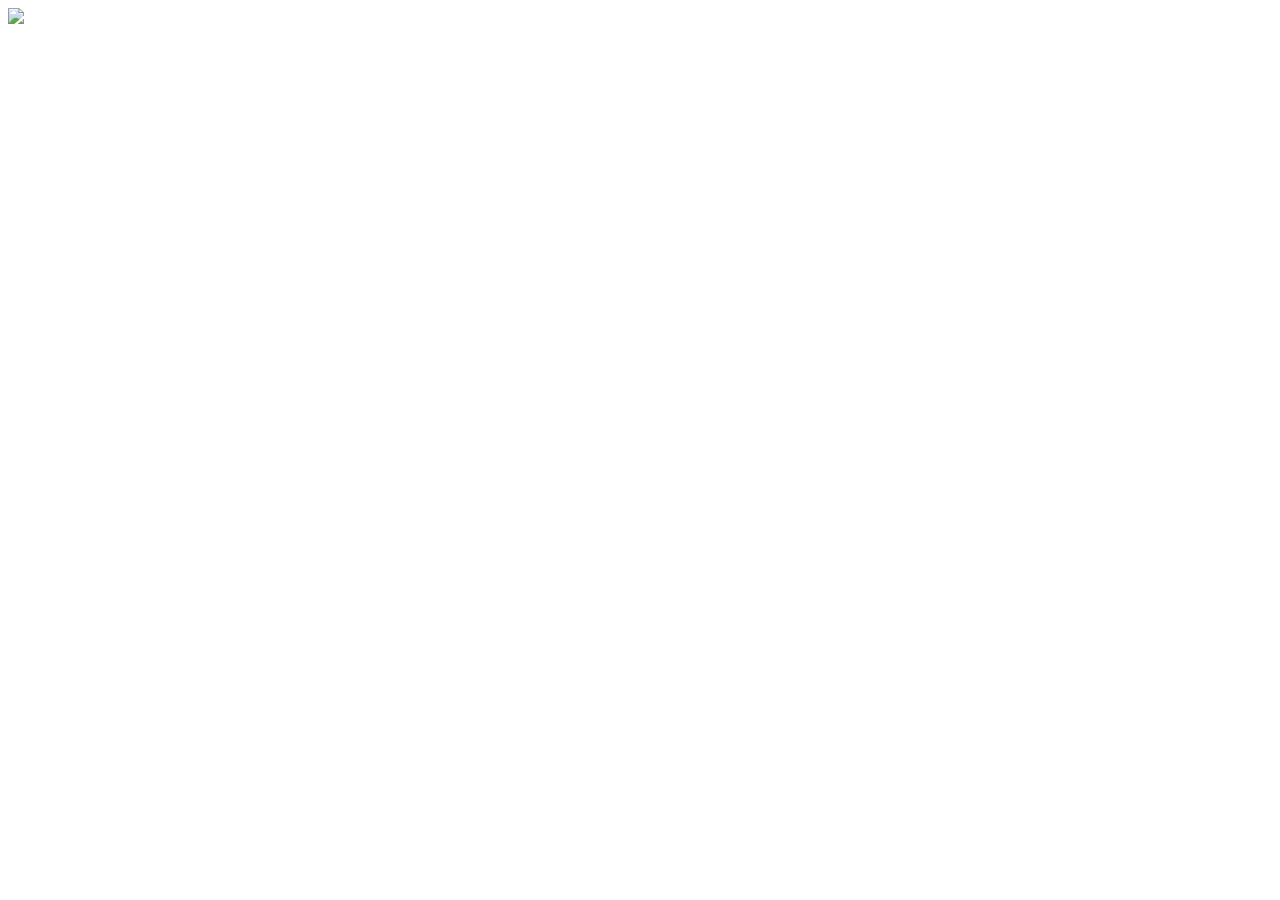
==== 注冊會員.html @ ca2ac8e1 "Add files via upload" ====
<!DOCTYPE html>
<html lang="en">
<head>
    <meta charset="UTF-8">
    <meta name="viewport" content="width=device-width, initial-scale=1.0">
    <title>約炮網</title>
</head>
<body>
    <img src="img/IMG_20230622_094012.jpg">
</body>
</html>
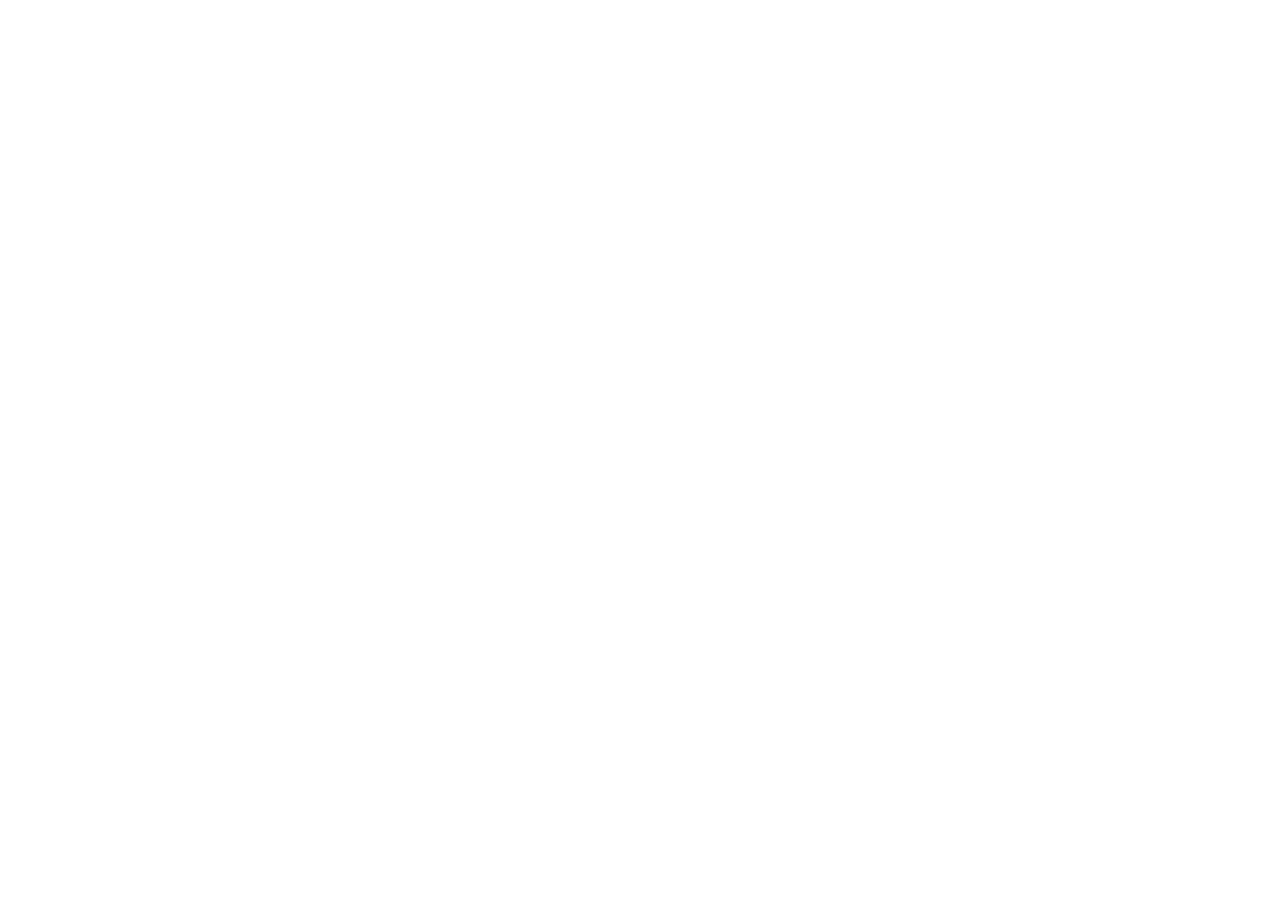
==== commit bd846e0c: "new" ====
--- a/注冊會員.html
+++ b/注冊會員.html
@@ -6,6 +6,6 @@
     <title>約炮網</title>
 </head>
 <body>
-    <img src="img/IMG_20230622_094012.jpg">
+    <img src="">
 </body>
 </html>